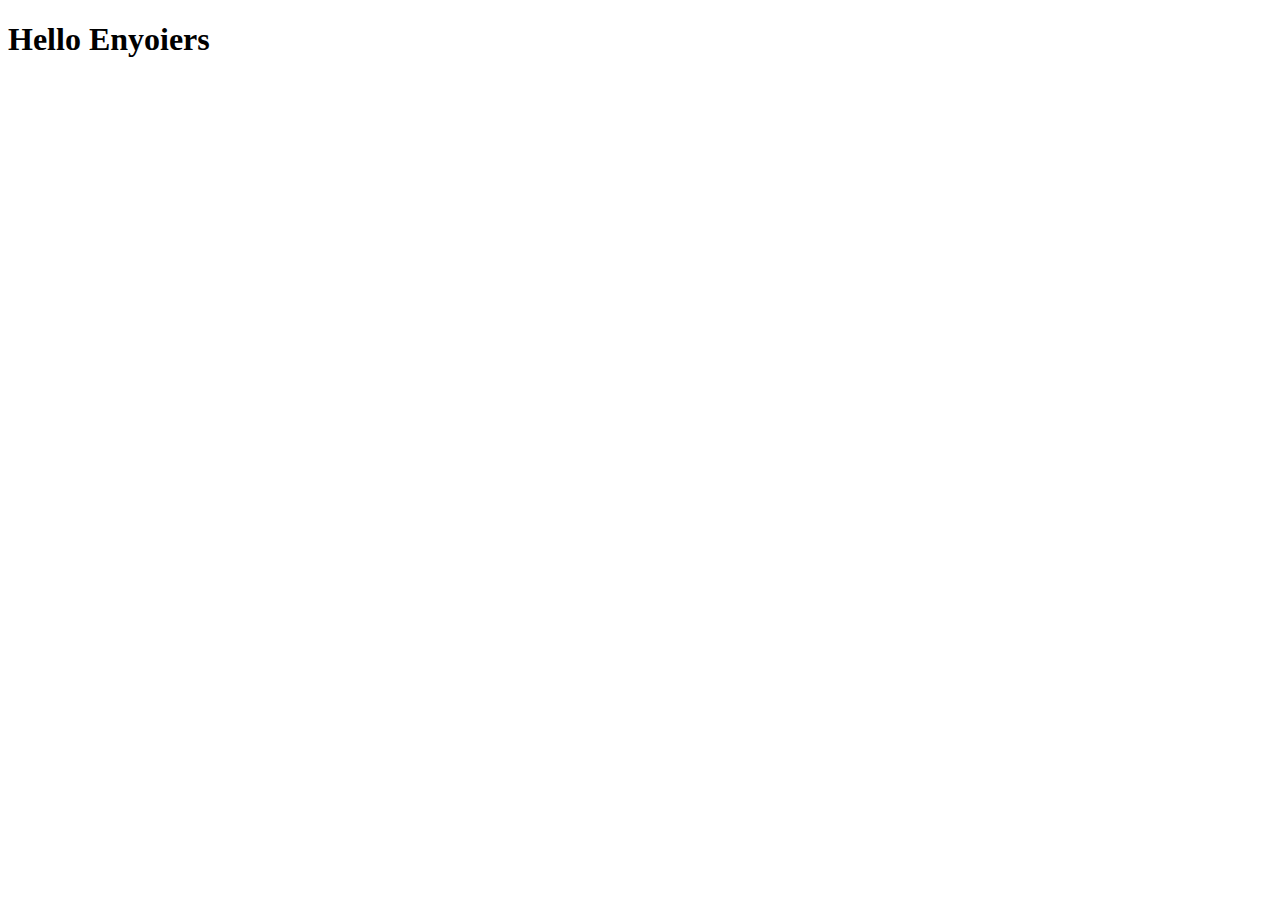
==== index.html @ d915da6e "init commit" ====
<!DOCTYPE html>
<html lang="en">
<head>
    <meta charset="UTF-8">
    <meta name="viewport" content="width=device-width, initial-scale=1.0">
    <title>Document</title>
</head>
<body>
    <h1>Hello Enyoiers</h1>
</body>
</html>
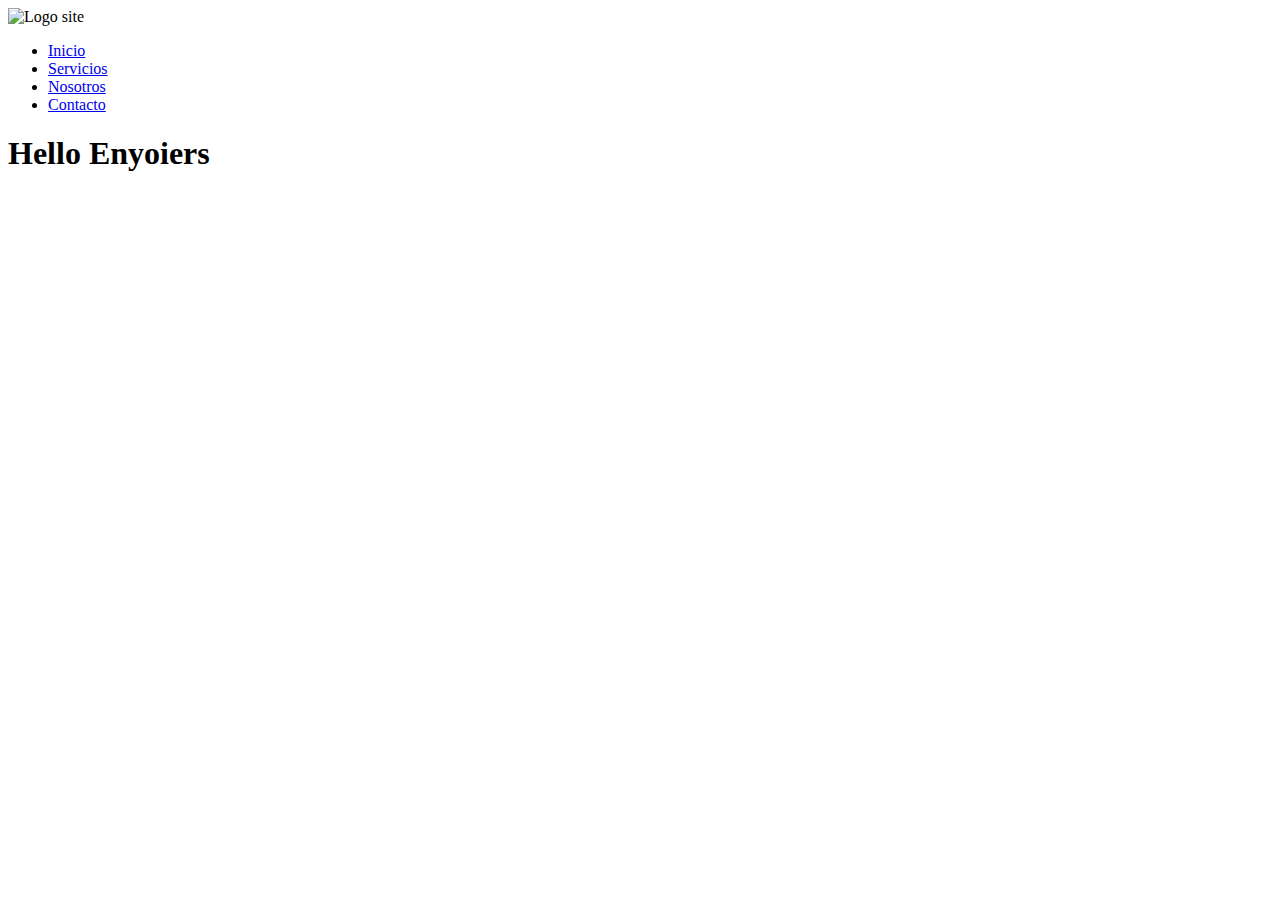
==== commit 19ab047b: "add header home" ====
--- a/index.html
+++ b/index.html
@@ -6,6 +6,21 @@
     <title>Document</title>
 </head>
 <body>
-    <h1>Hello Enyoiers</h1>
+    <header>
+        <div class="logo-header">
+            <img src="" alt="Logo site">
+        </div>
+        <div class="main-menu">
+            <ul>
+                <li><a href="#">Inicio</a></li>
+                <li><a href="#">Servicios</a></li>
+                <li><a href="#">Nosotros</a></li>
+                <li><a href="#">Contacto</a></li>
+            </ul>
+        </div>
+    </header>
+    <main>
+        <h1>Hello Enyoiers</h1>
+    </main>
 </body>
 </html>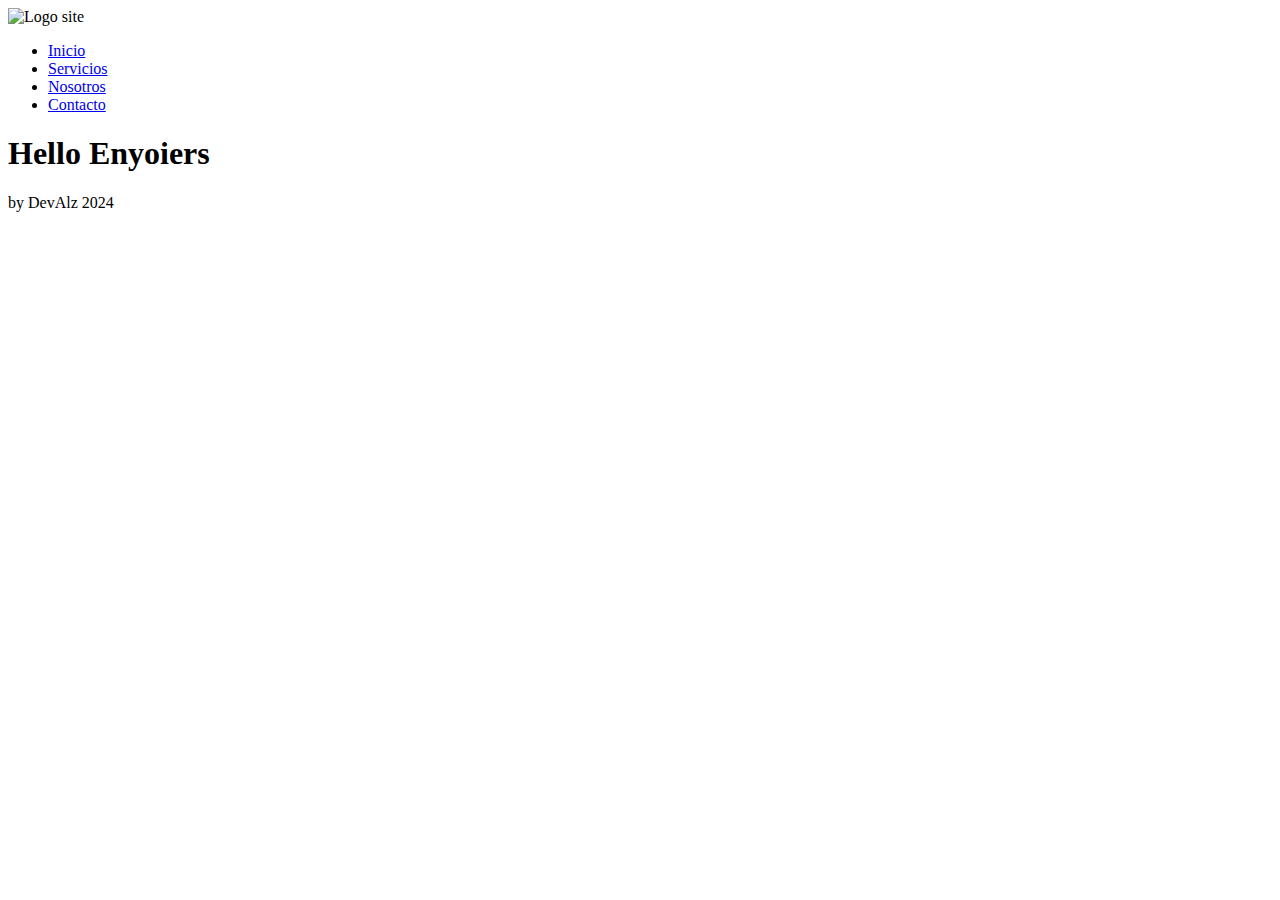
==== commit c41d4531: "add footer home" ====
--- a/index.html
+++ b/index.html
@@ -22,5 +22,8 @@
     <main>
         <h1>Hello Enyoiers</h1>
     </main>
+    <footer>
+        <div>by DevAlz 2024</div>
+    </footer>
 </body>
 </html>